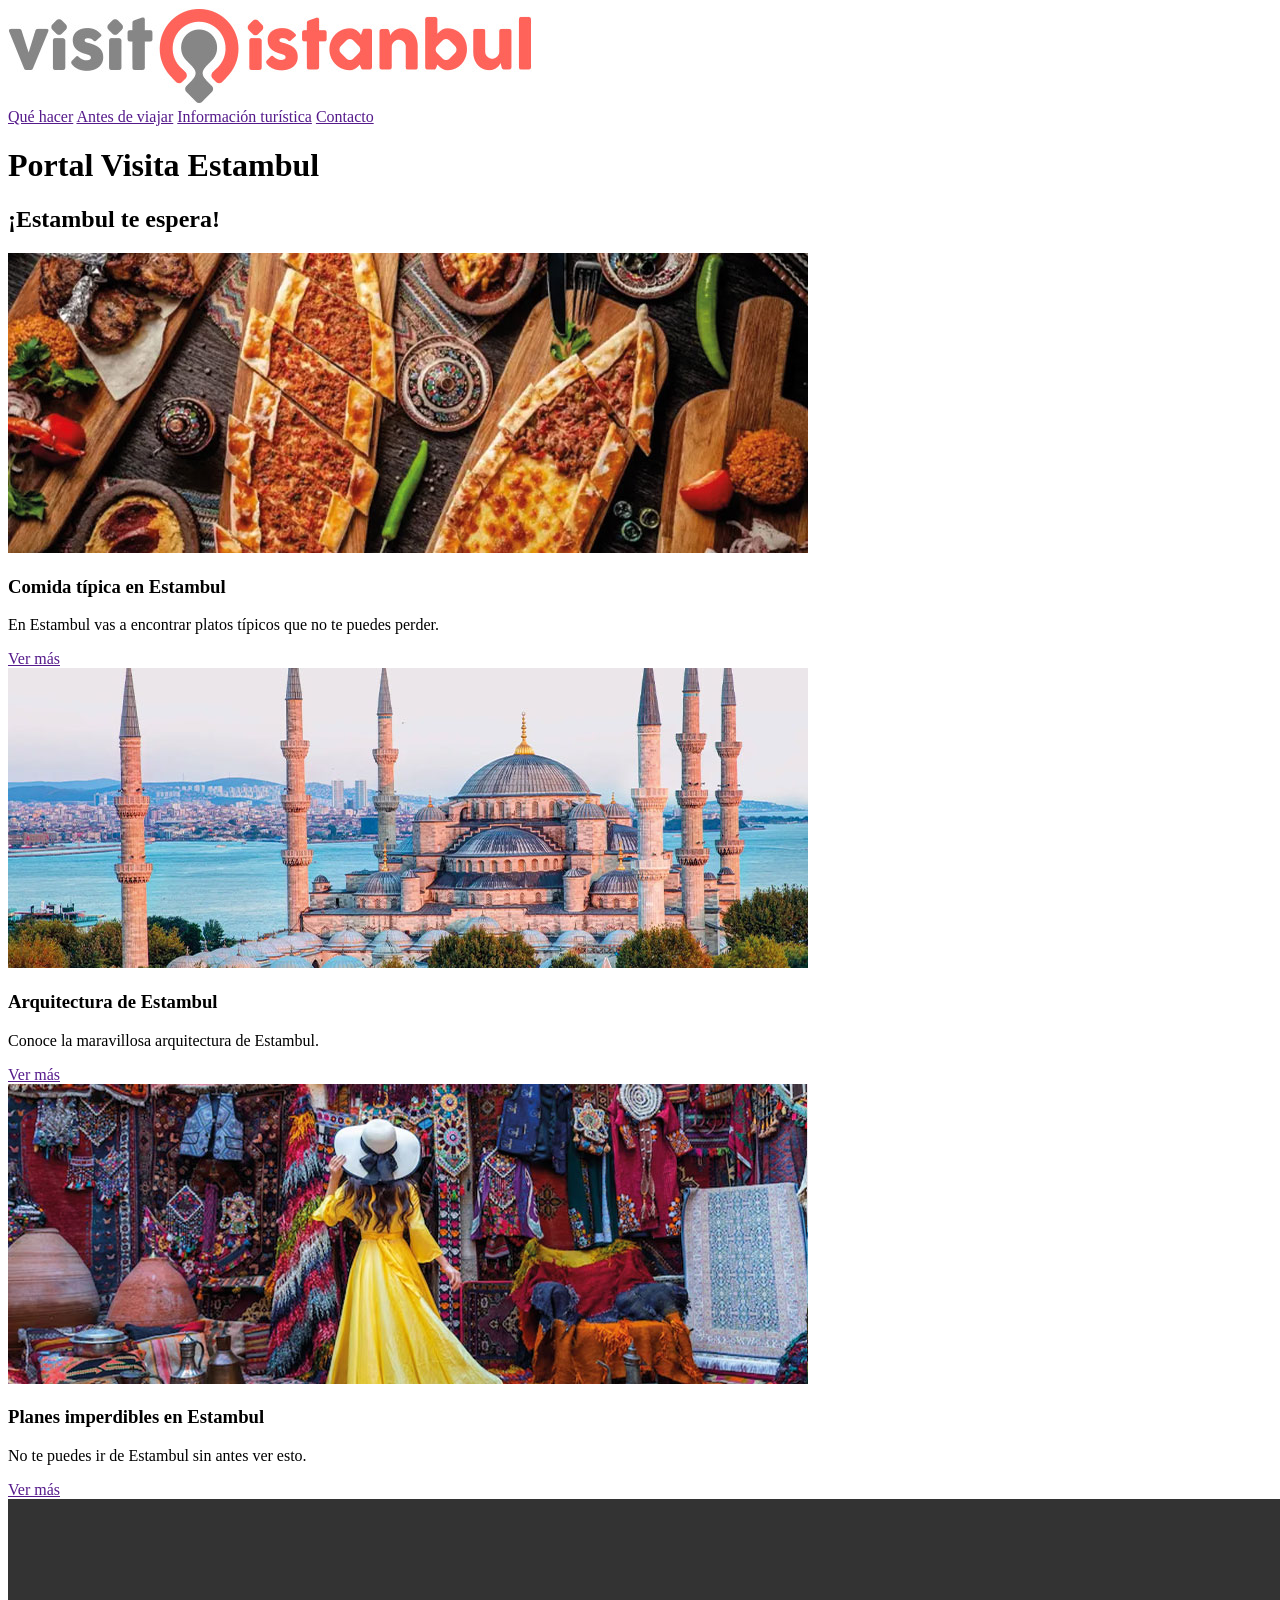
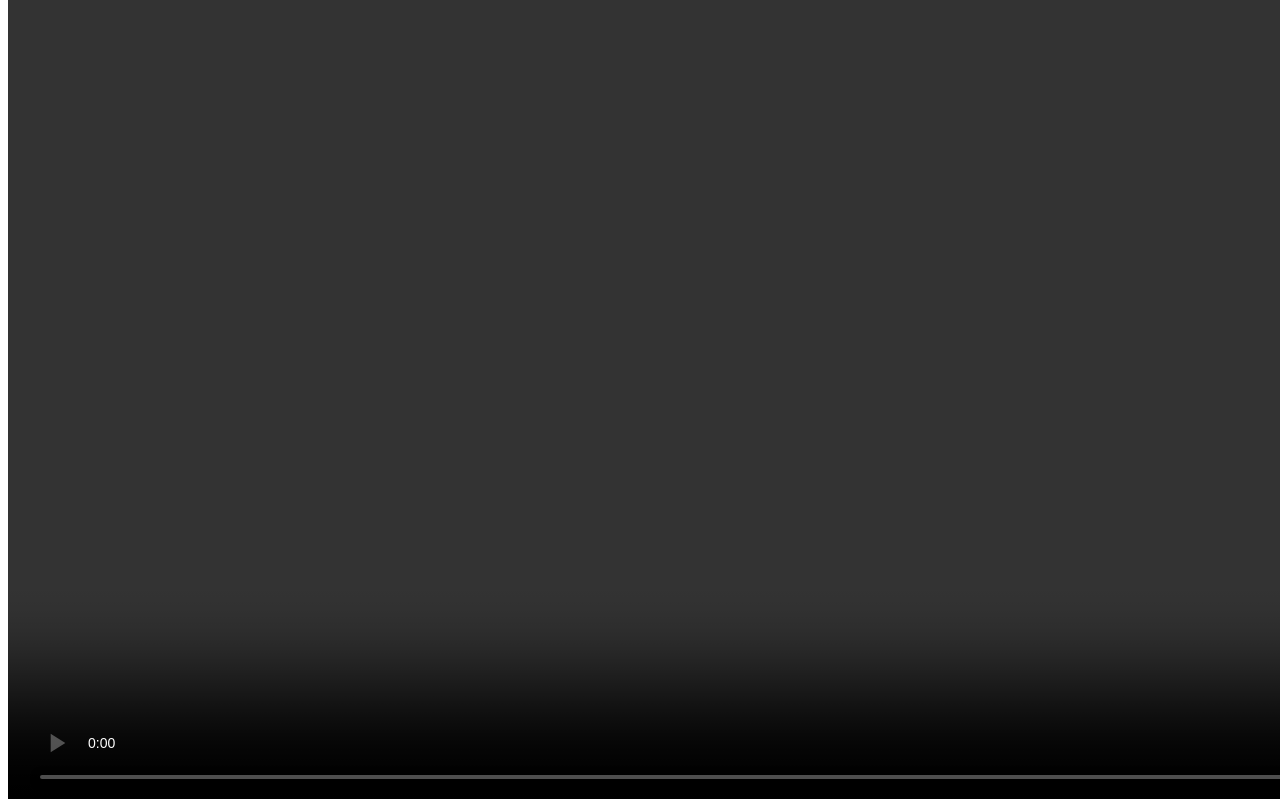
==== tarea-01/index.html @ 3287b611 "Add files via upload" ====
<!DOCTYPE html>
    <html lang="es">
        <head>
            <meta charset="UTF-8">
            <meta name="viewport" content="width=device-width, initial=1.0">
            <title>Visita Estambul — Sitio oficial de turismo</title>
        
            <meta name="description" content="Descubrí qué hacer en Estambul. Información útil antes de llegar, 
            guías de alojamiento, atractivos turísticos, gastronomía, agenda cultural y mapas de la ciudad">
          
            <meta name="robots" content="index,follow">
            <link rel="stylesheet" href="style.css">
        </head>

        <body>
            <!--Cabecera-->
            <header id="cabecera-principal" role="heading">

                <a href="/index.html" rel="home" aria-label="Ir a la página de inicio de Descubre Estambul — 
                Sitio oficial de turismo">
                    <img src="assets/logo.jpg" alt="Logotipo oficial de Visita Estambul">
            </a>

            <!--Navegador-->

                <nav>

                <a href="">Qué hacer</a>
                <a href="">Antes de viajar</a>
                <a href="">Información turística</a>
                <a href="">Contacto</a>
                </nav>

            </header>
            <!--Contenido central-->
            <main role="main">

                <!--Titulo principal-->
                <h1> Portal Visita Estambul </h1>
                
                <!--Principales-->

                <section>
                    <h2> ¡Estambul te espera! </h2>
                    <div>

                        <article>
                           <img src="assets/comida-estambul.jpg" alt="Comida tipica de Estambul">
                           <h3>Comida típica en Estambul</h3> 
                           <p>En Estambul vas a encontrar platos típicos que no te puedes perder. </p>
                            <a href="" aria-label="Ver más información sobre dónde comer en la ciudad"> Ver más</a>
                        </article>
                    
                        <article>
                           <img src="assets/arquitectura-estambul.jpg" alt="Arquitectura de Estambul">
                           <h3>Arquitectura de Estambul</h3> 
                           <p>Conoce la maravillosa arquitectura de Estambul. </p>
                            <a href="" aria-label="Ver más información sobre Arquitectura en Estambul"> Ver más</a>
                        </article>

                        <article>
                           <img src="assets/planes-en-estambul.jpg" alt="Planes en Estambul que no puedes perder">
                           <h3>Planes imperdibles en Estambul</h3> 
                           <p>No te puedes ir de Estambul sin antes ver esto. </p>
                            <a href="" aria-label="Ver más información sobre planes en Estambul"> Ver más</a>
                        </article>

                    </div>
                </section>

                 <!-- contenido multimedia -->
                    <section>
                        <video controls loop width="1600" height="900">
                        <source src="assets/Video-Estambul-comprimido.mp4" type="video/mp4">
                
                        </video>
                    </section>

            </main>

        </body>
    </html>
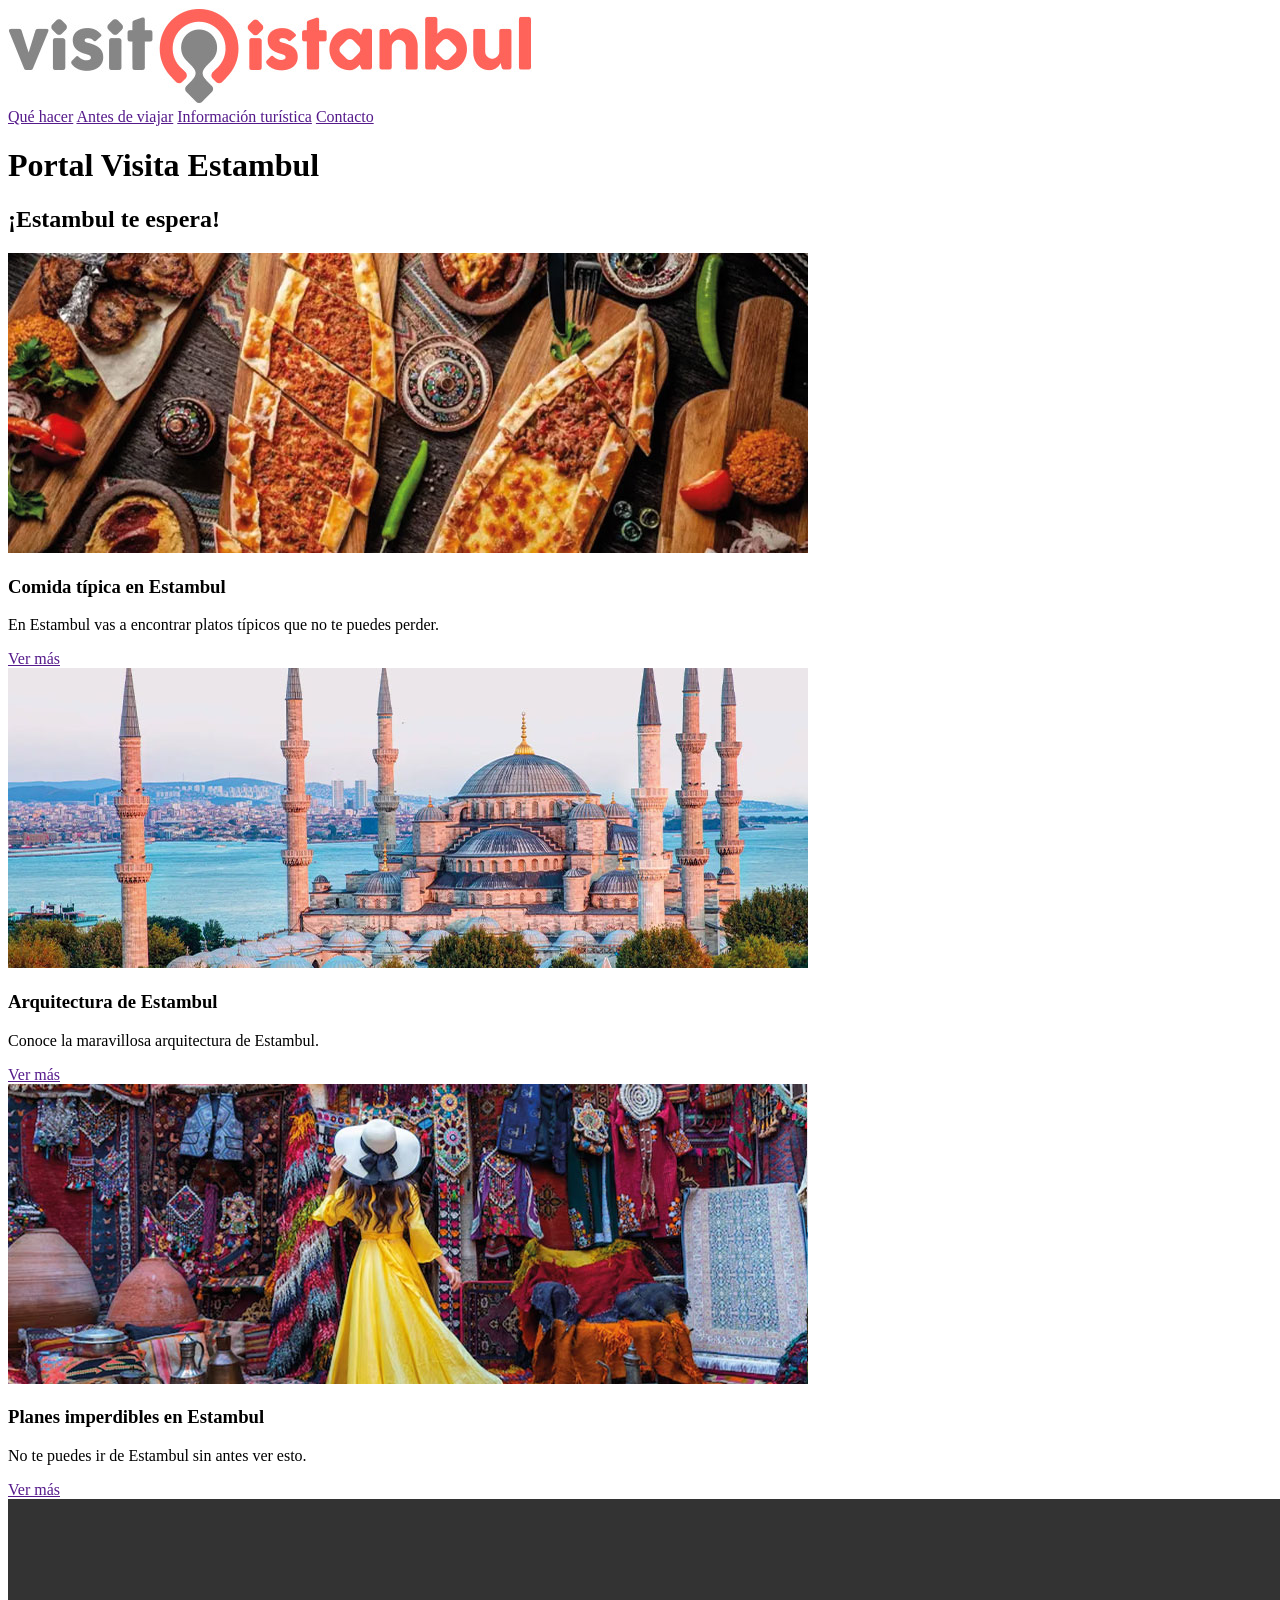
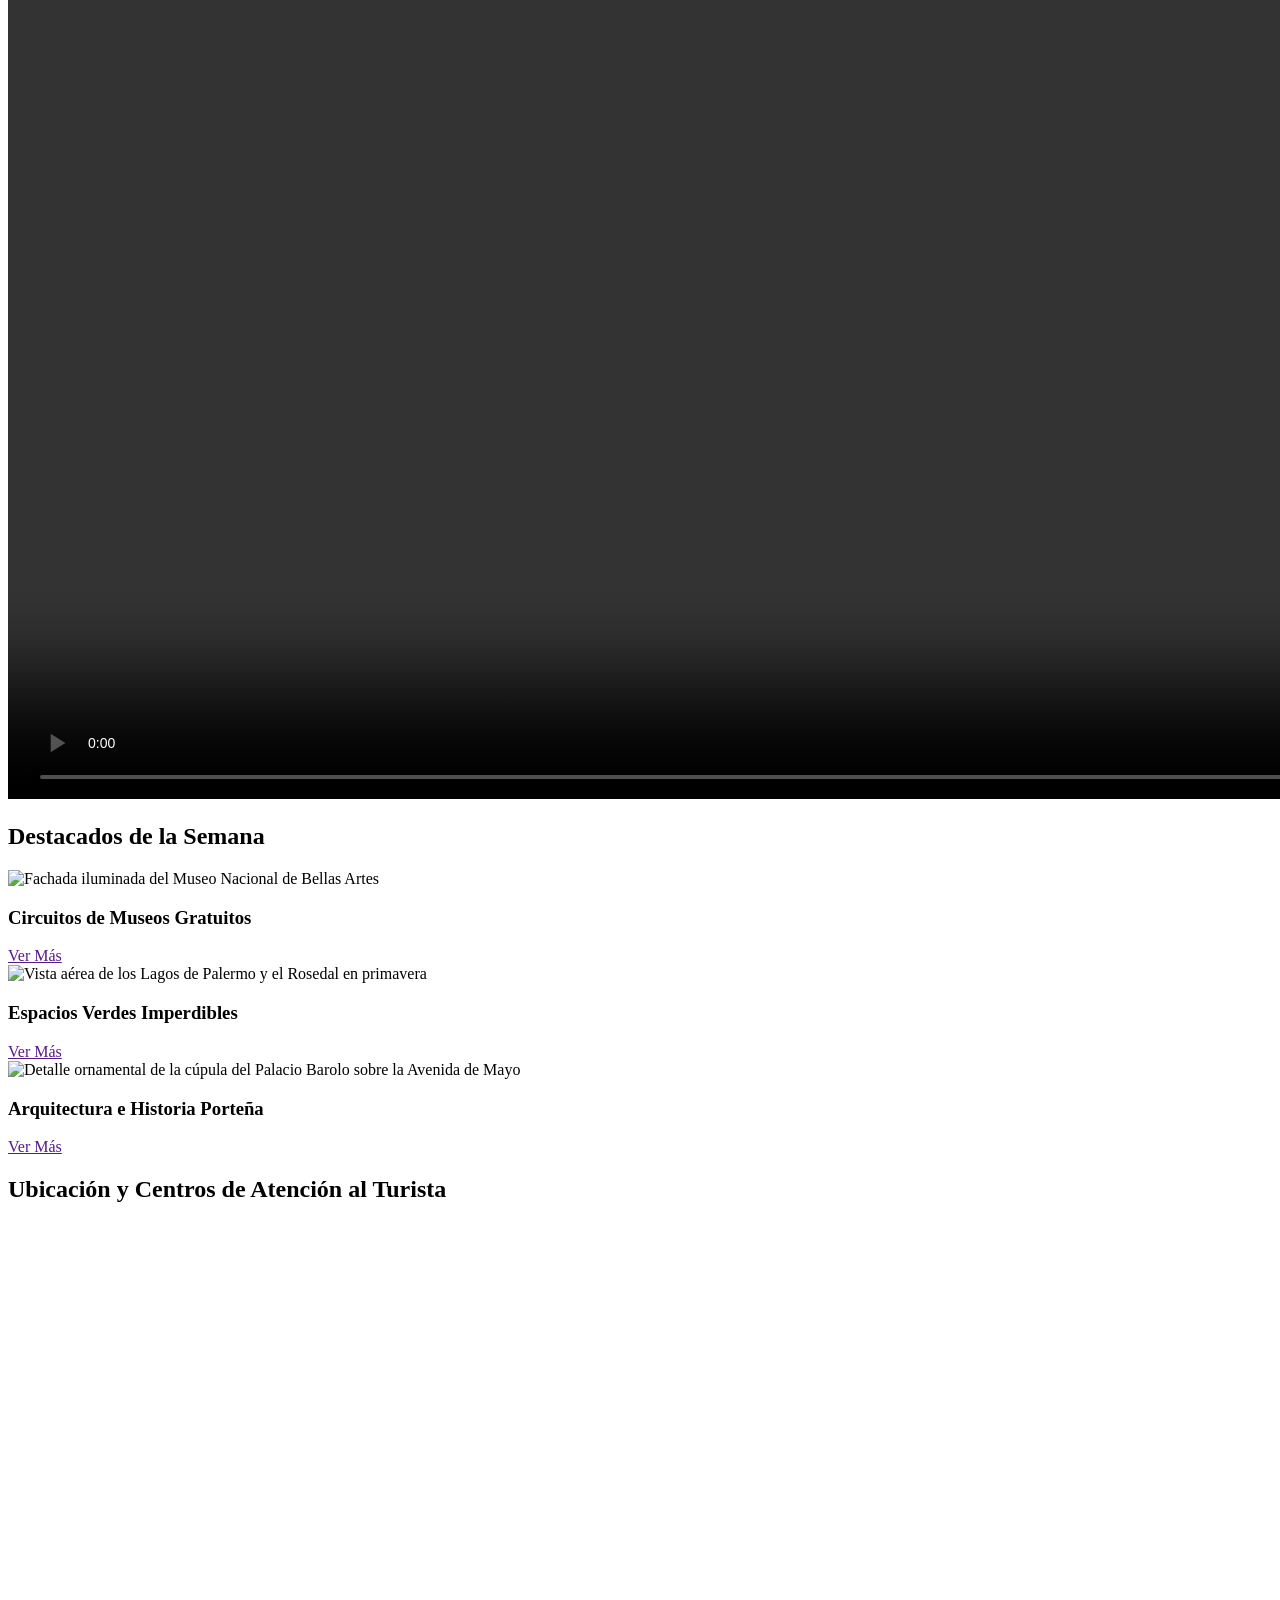
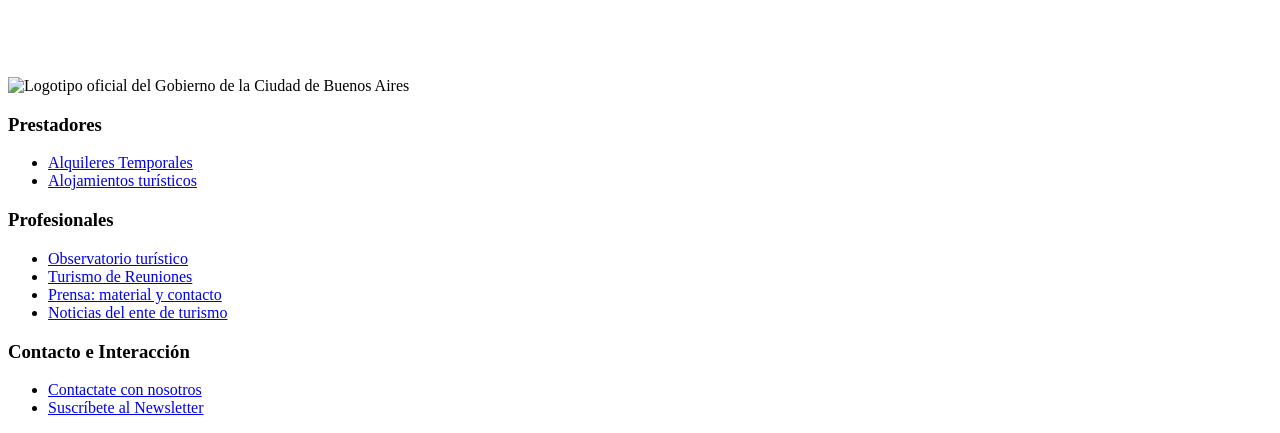
==== commit 0ff24c8a: "Add files via upload" ====
--- a/tarea-01/index.html
+++ b/tarea-01/index.html
@@ -75,6 +75,98 @@
                 
                         </video>
                     </section>
+                <section>
+                <h2>Destacados de la Semana</h2>
+                <div>
+                    
+                    <!-- Tarjeta Destacada 1 -->
+                    <article role="article">
+                        <img src="assets/destacado-museos.jpg" alt="Fachada iluminada del Museo Nacional de Bellas Artes" width="400" height="250">
+                        <h3>Circuitos de Museos Gratuitos</h3>
+                        <a href="" aria-label="Ver más sobre los circuitos de museos gratuitos">Ver Más</a>
+                    </article>
+
+                    <!-- Tarjeta Destacada 2 -->
+                    <article role="article">
+                        <img src="assets/destacado-parques.jpg" alt="Vista aérea de los Lagos de Palermo y el Rosedal en primavera" width="400" height="250">
+                        <h3>Espacios Verdes Imperdibles</h3>
+                        <a href="" aria-label="Ver más sobre los espacios verdes imperdibles">Ver Más</a>
+                    </article>
+
+                    <!-- Tarjeta Destacada 3 -->
+                    <article role="article">
+                        <img src="assets/destacado-arquitectura.jpg" alt="Detalle ornamental de la cúpula del Palacio Barolo sobre la Avenida de Mayo" width="400" height="250">
+                        <h3>Arquitectura e Historia Porteña</h3>
+                        <a href="" aria-label="Ver más sobre la arquitectura e historia porteña">Ver Más</a>
+                    </article>
+
+                </div>
+            </section>
+
+<!-- Ubicación Geográfica -->
+            <section aria-labelledby="titulo-mapa">
+                <h2 id="titulo-mapa">Ubicación y Centros de Atención al Turista</h2>
+                <div class="map-container">
+                    <iframe 
+                        src="https://www.google.com/maps/embed?pb=!1m18!1m12!1m3!1d3284.016713276842!2d-58.3841507!3d-34.6037389!2m3!1f0!2f0!3f0!3m2!1i1024!2i768!4f13.1!3m3!1m2!1s0x95bccacf954f91d5%3A0x67ef08c262f8f742!2sObelisco!5e0!3m2!1ses!2sar!4v1700000000000!5m2!1ses!2sar" 
+                        width="100%" 
+                        height="450" 
+                        style="border:0;" 
+                        allowfullscreen="" 
+                        loading="lazy" 
+                        referrerpolicy="no-referrer-when-downgrade"
+                        title="Mapa interactivo de la Ciudad de Buenos Aires con la ubicación del Obelisco y centros de atención turística">
+                    </iframe>
+                </div>
+            </section>
+
+        </main>
+
+ <!-- Pie de Página Institucional -->
+    <footer role="contentinfo">
+
+            <!-- Identificador Institucional del Footer -->
+            <div class="footer-brand">
+                <img src="img/logo-buenos-aires-ciudad.svg" alt="Logotipo oficial del Gobierno de la Ciudad de Buenos Aires" width="200" height="60">
+            </div>
+
+            <!-- Columnas de Enlaces del Footer -->
+            <div>
+                
+                <!-- Lista 1: Prestadores -->
+                <nav>
+                    <h3 id="footer-prestadores">Prestadores</h3>
+                    <ul>
+                        <li><a href="/alquileres-temporales">Alquileres Temporales</a></li>
+                        <li><a href="/alojamientos-turisticos">Alojamientos turísticos</a></li>
+                    </ul>
+                </nav>
+
+                <!-- Lista 2: Profesionales -->
+                <nav>
+                    <h3 id="footer-profesionales">Profesionales</h3>
+                    <ul>
+                        <li><a href="/observatorio-turistico">Observatorio turístico</a></li>
+                        <li><a href="/turismo-reuniones">Turismo de Reuniones</a></li>
+                        <li><a href="/prensa-contacto">Prensa: material y contacto</a></li>
+                        <li><a href="/noticias-ente">Noticias del ente de turismo</a></li>
+                    </ul>
+                </nav>
+
+                <!-- Lista 3: Interacción y Contacto -->
+                <nav>
+                    <h3 id="footer-contacto">Contacto e Interacción</h3>
+                    <ul>
+                        <li><a href="/contactate-con-nosotros">Contactate con nosotros</a></li>
+                        <li><a href="/suscribete-newsletter" aria-label="Ir al formulario para suscribirse al Newsletter oficial">Suscríbete al Newsletter</a></li>
+                    </ul>
+                </nav>
+
+            </div>
+    </footer>
+
+    </body>
+
 
             </main>
 
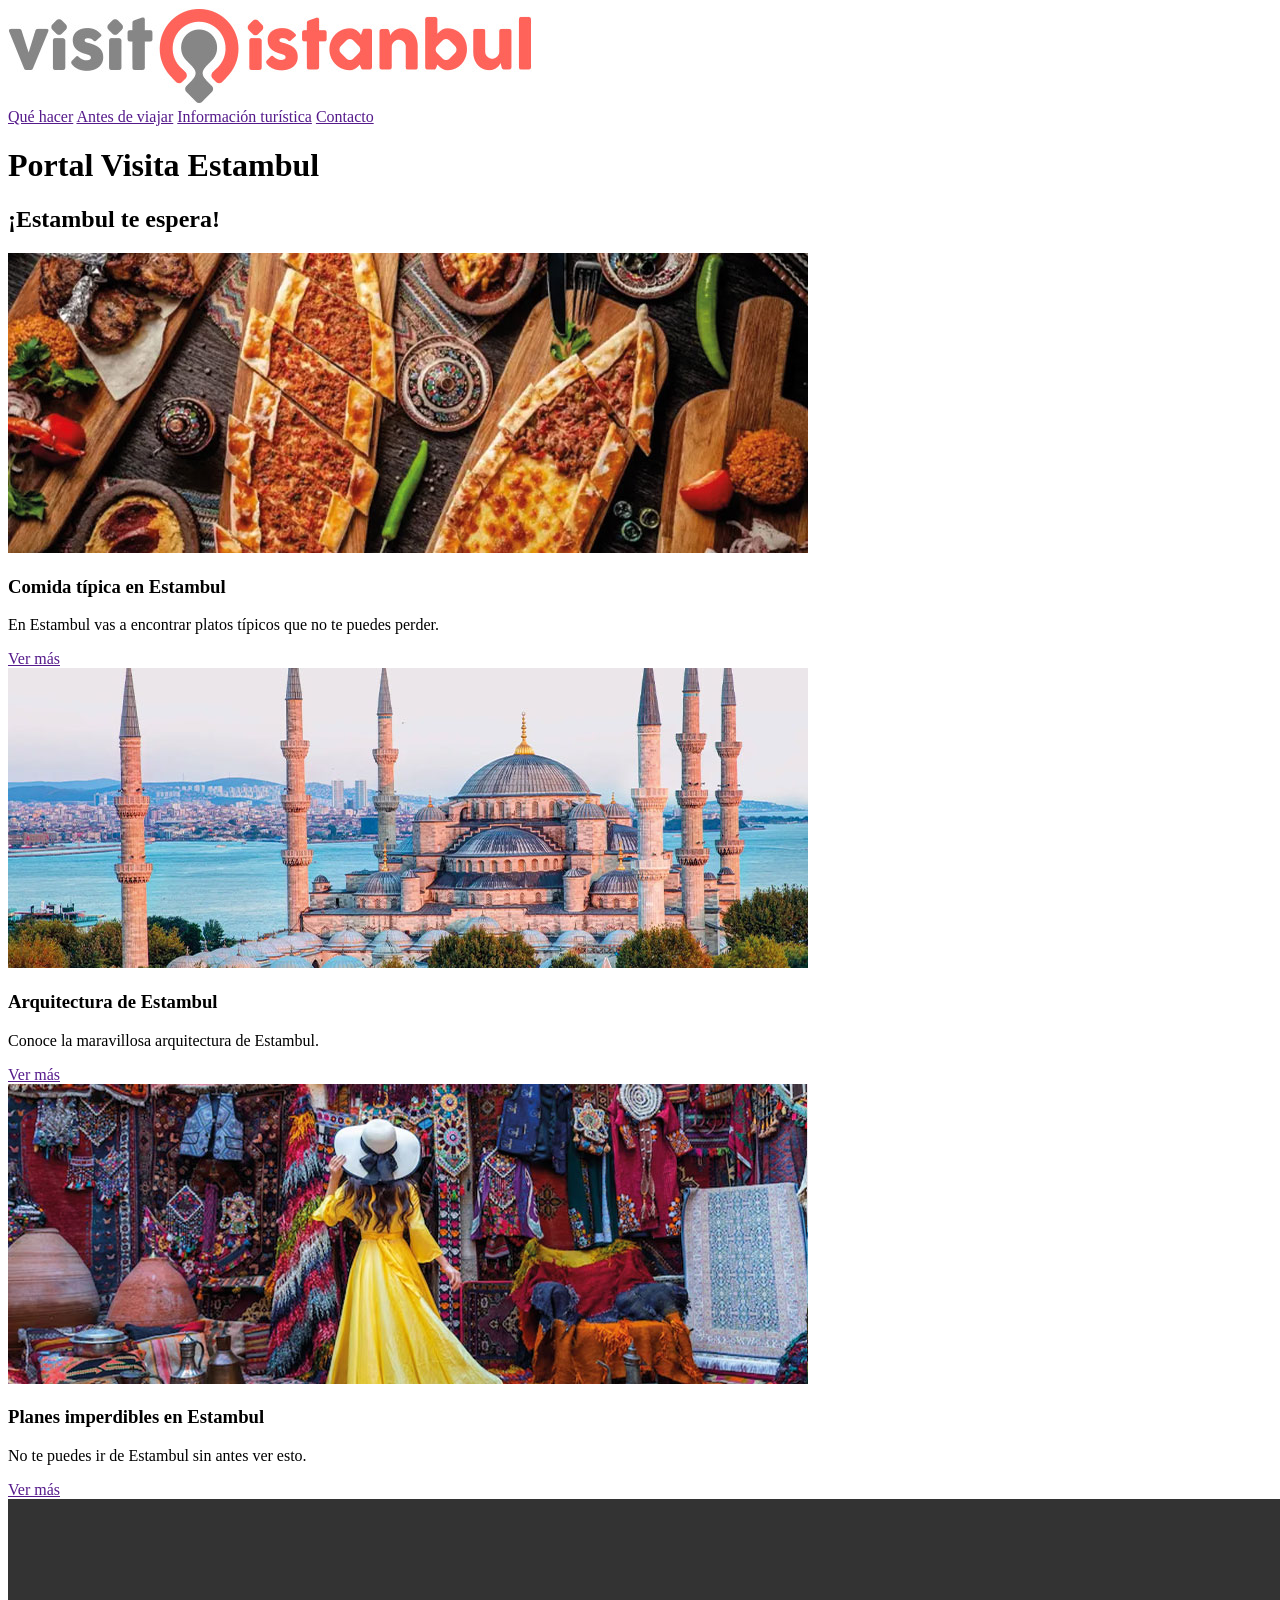
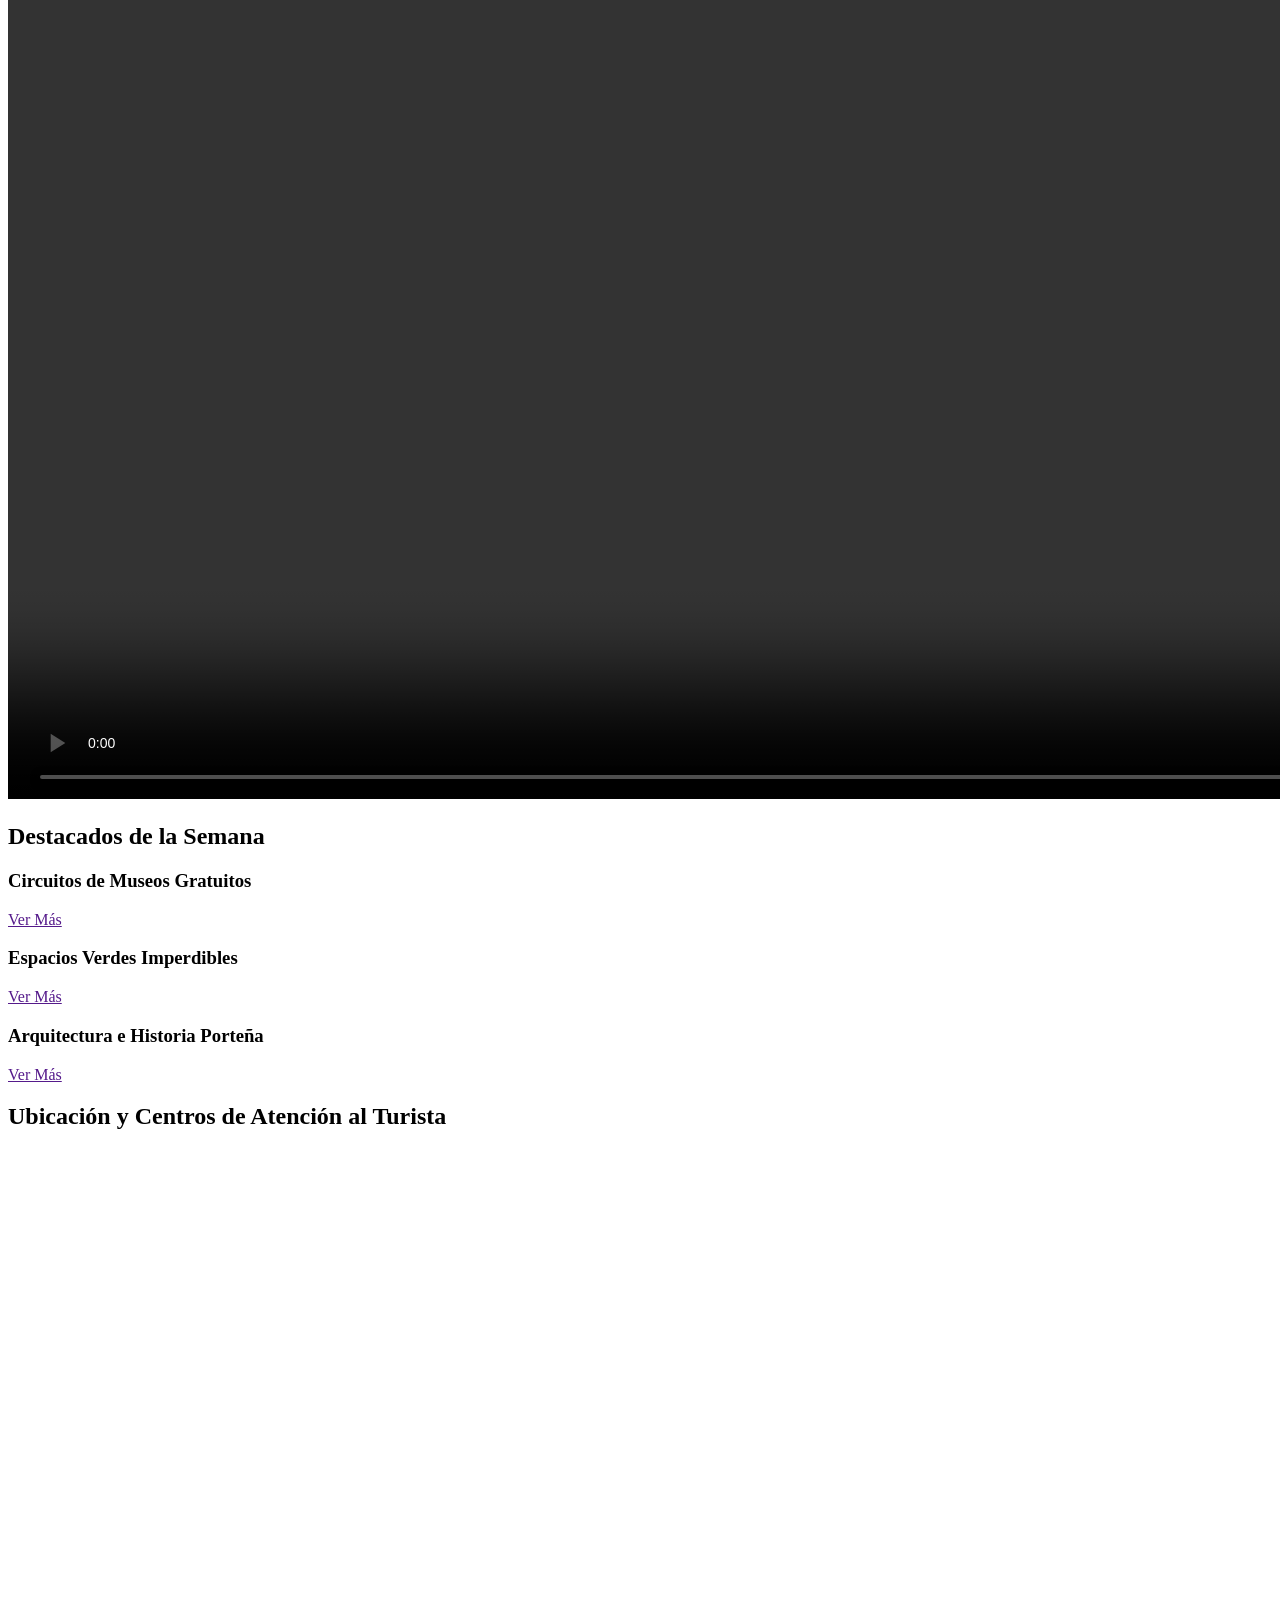
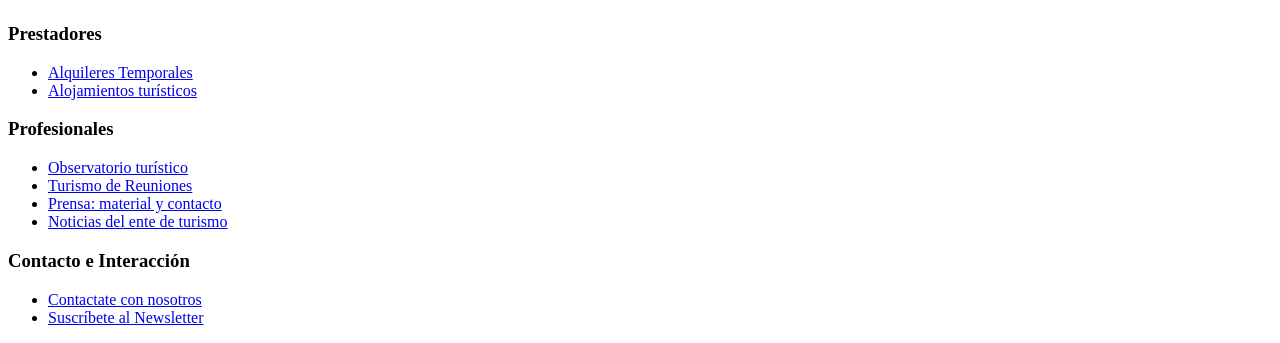
==== commit ae04b480: "Add files via upload" ====
--- a/tarea-01/index.html
+++ b/tarea-01/index.html
@@ -81,21 +81,18 @@
                     
                     <!-- Tarjeta Destacada 1 -->
                     <article role="article">
-                        <img src="assets/destacado-museos.jpg" alt="Fachada iluminada del Museo Nacional de Bellas Artes" width="400" height="250">
                         <h3>Circuitos de Museos Gratuitos</h3>
                         <a href="" aria-label="Ver más sobre los circuitos de museos gratuitos">Ver Más</a>
                     </article>
 
                     <!-- Tarjeta Destacada 2 -->
                     <article role="article">
-                        <img src="assets/destacado-parques.jpg" alt="Vista aérea de los Lagos de Palermo y el Rosedal en primavera" width="400" height="250">
                         <h3>Espacios Verdes Imperdibles</h3>
                         <a href="" aria-label="Ver más sobre los espacios verdes imperdibles">Ver Más</a>
                     </article>
 
                     <!-- Tarjeta Destacada 3 -->
                     <article role="article">
-                        <img src="assets/destacado-arquitectura.jpg" alt="Detalle ornamental de la cúpula del Palacio Barolo sobre la Avenida de Mayo" width="400" height="250">
                         <h3>Arquitectura e Historia Porteña</h3>
                         <a href="" aria-label="Ver más sobre la arquitectura e historia porteña">Ver Más</a>
                     </article>
@@ -127,7 +124,7 @@
 
             <!-- Identificador Institucional del Footer -->
             <div class="footer-brand">
-                <img src="img/logo-buenos-aires-ciudad.svg" alt="Logotipo oficial del Gobierno de la Ciudad de Buenos Aires" width="200" height="60">
+                
             </div>
 
             <!-- Columnas de Enlaces del Footer -->
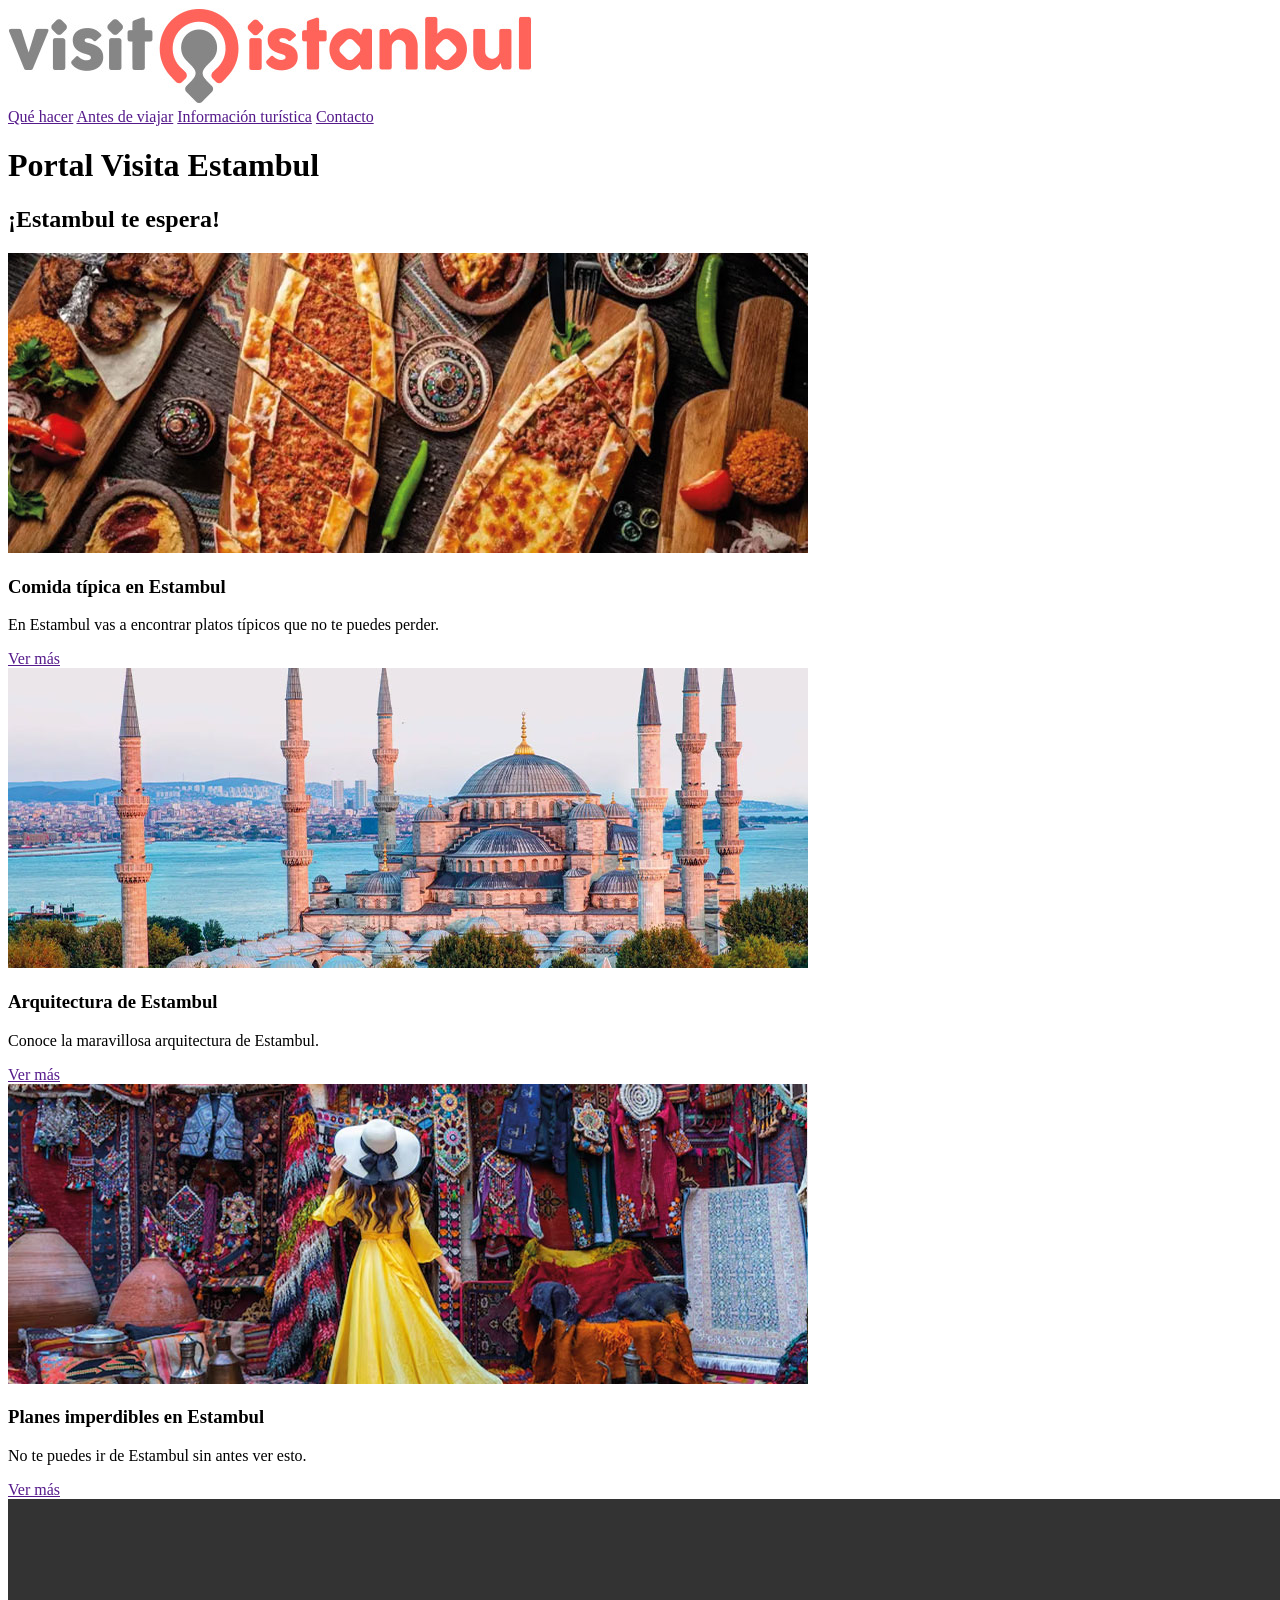
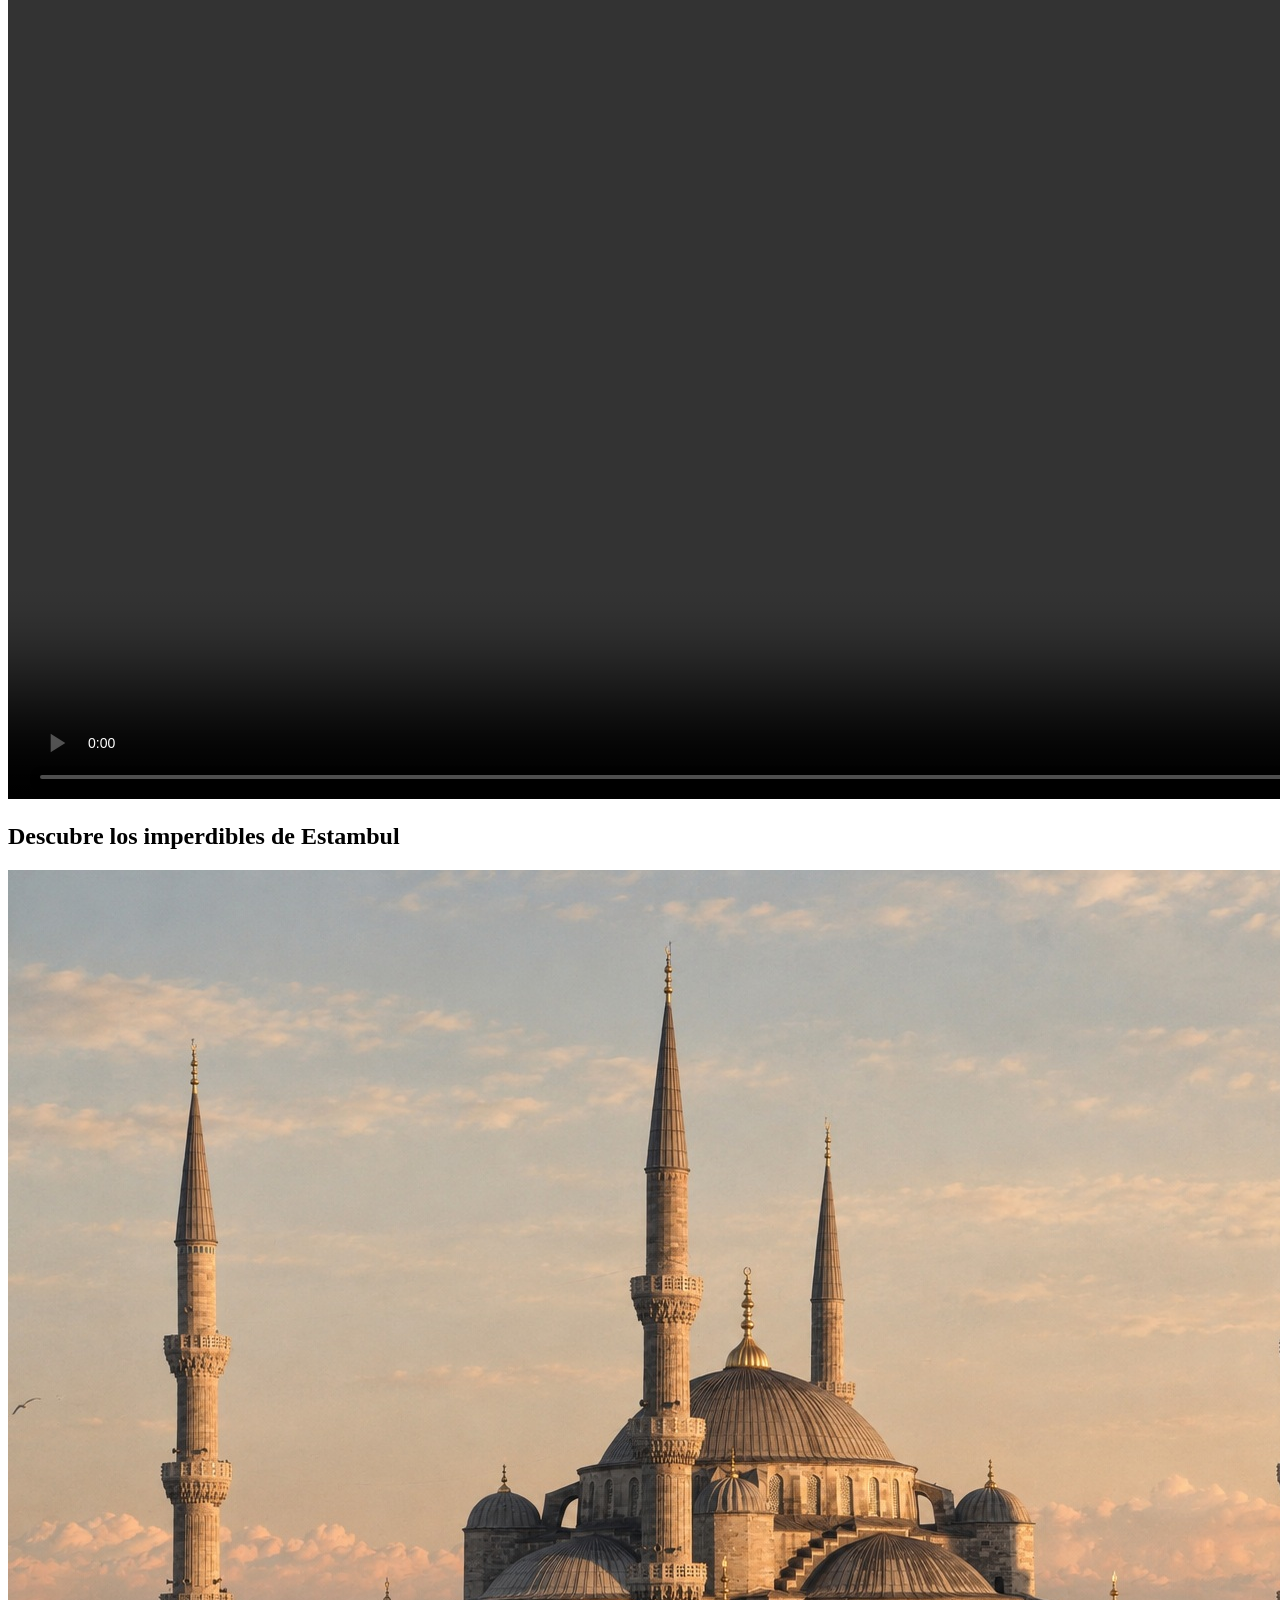
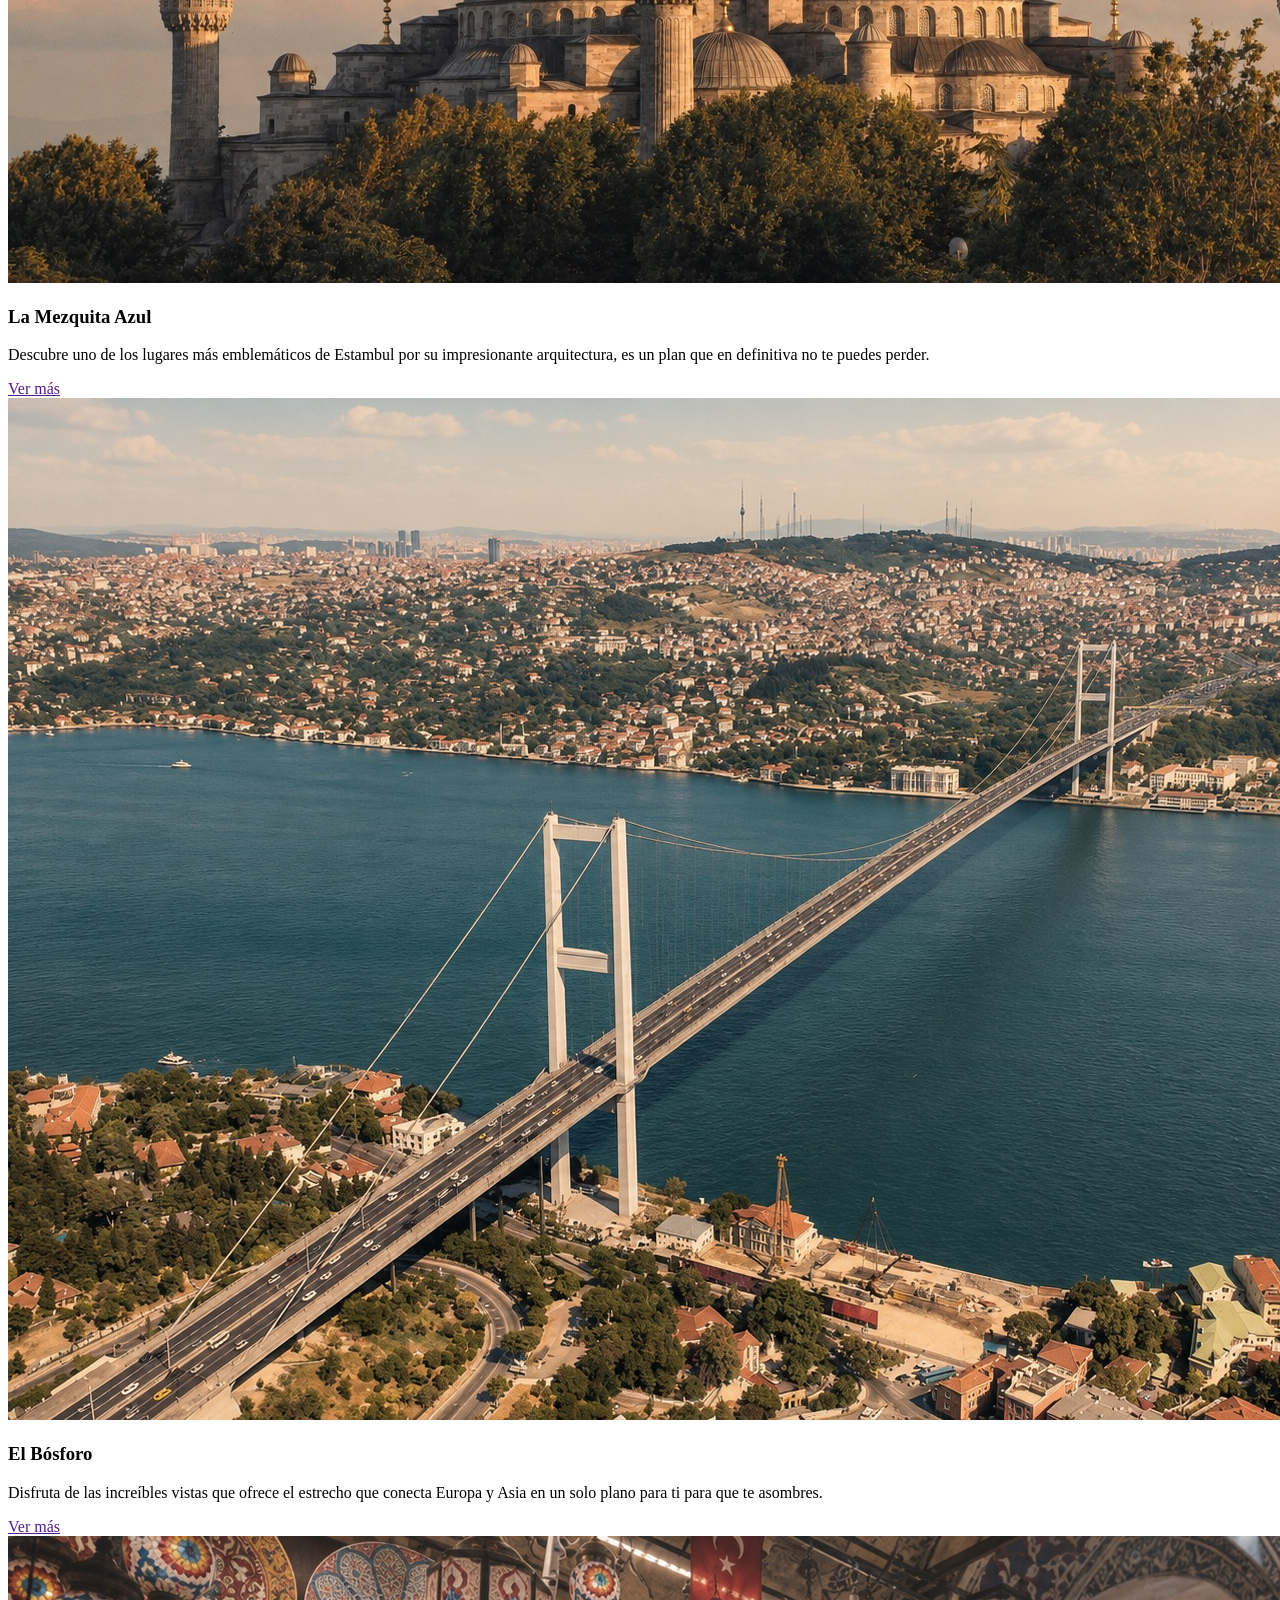
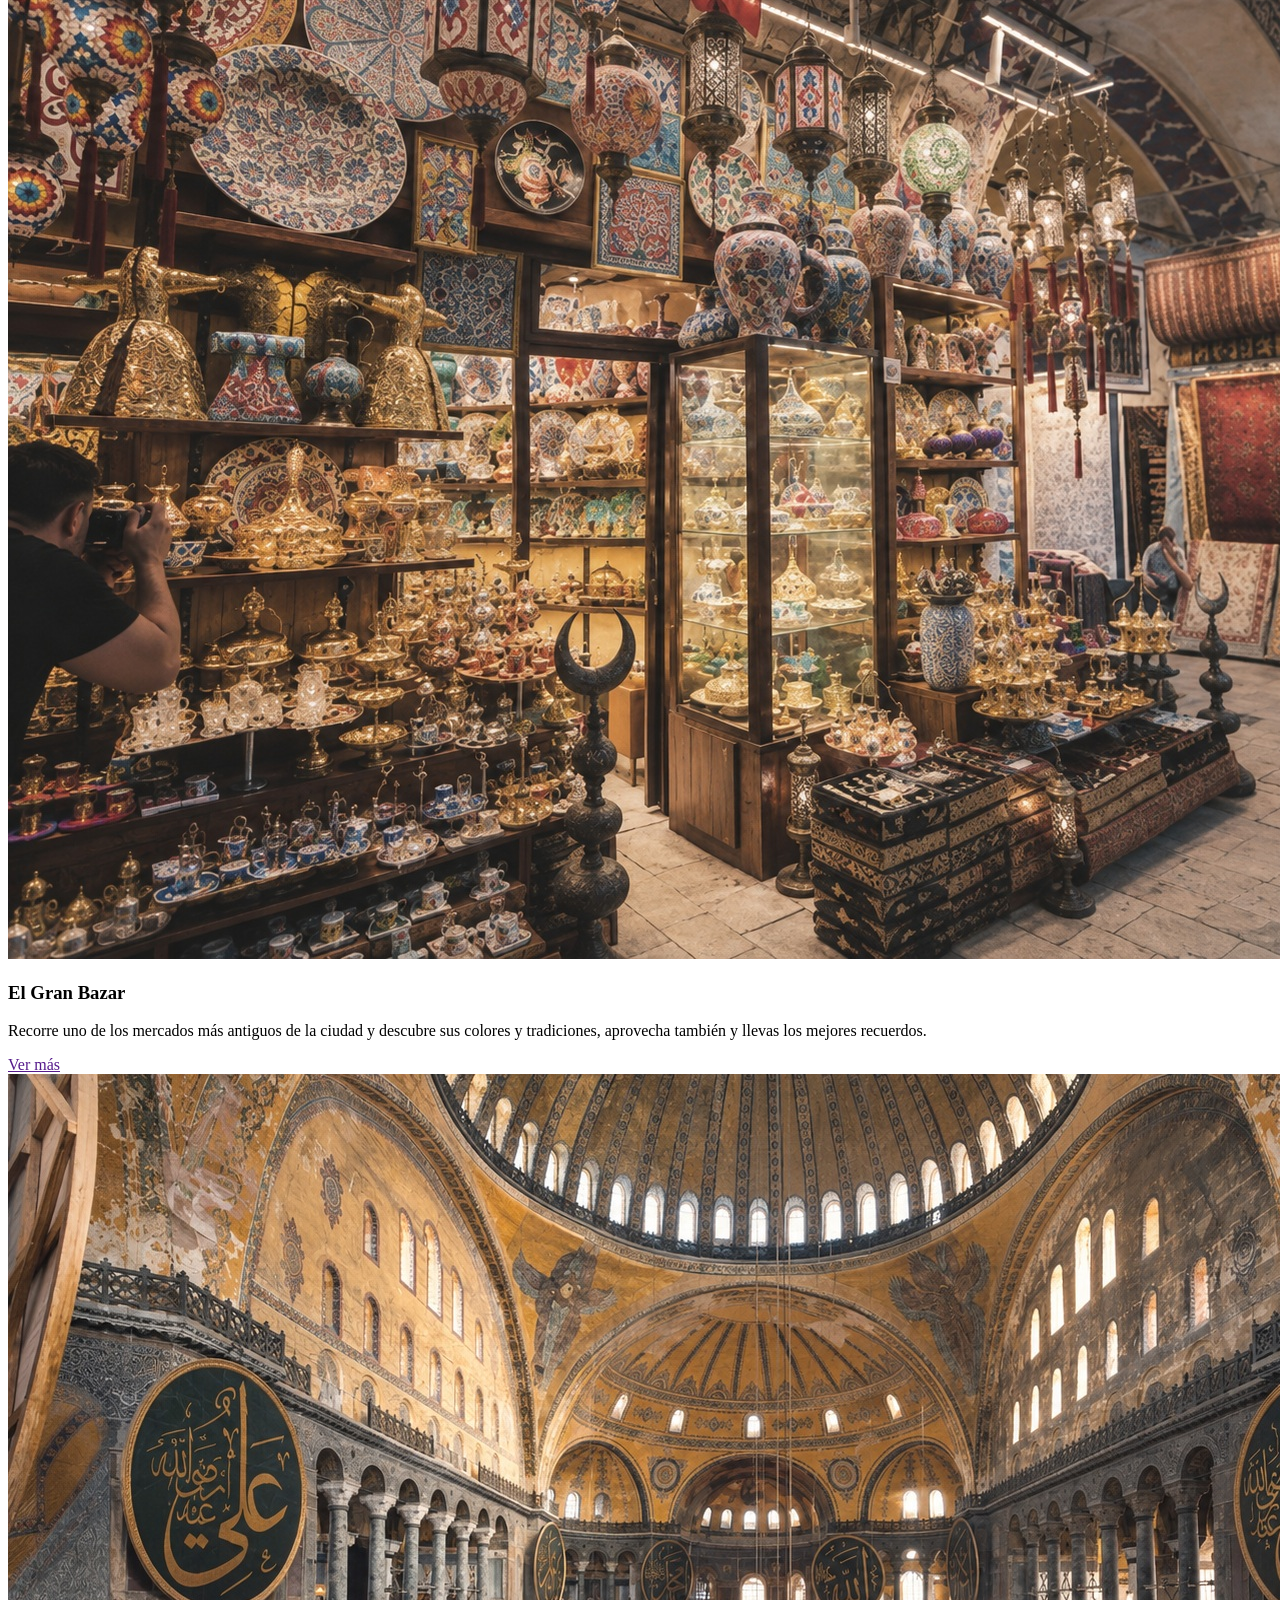
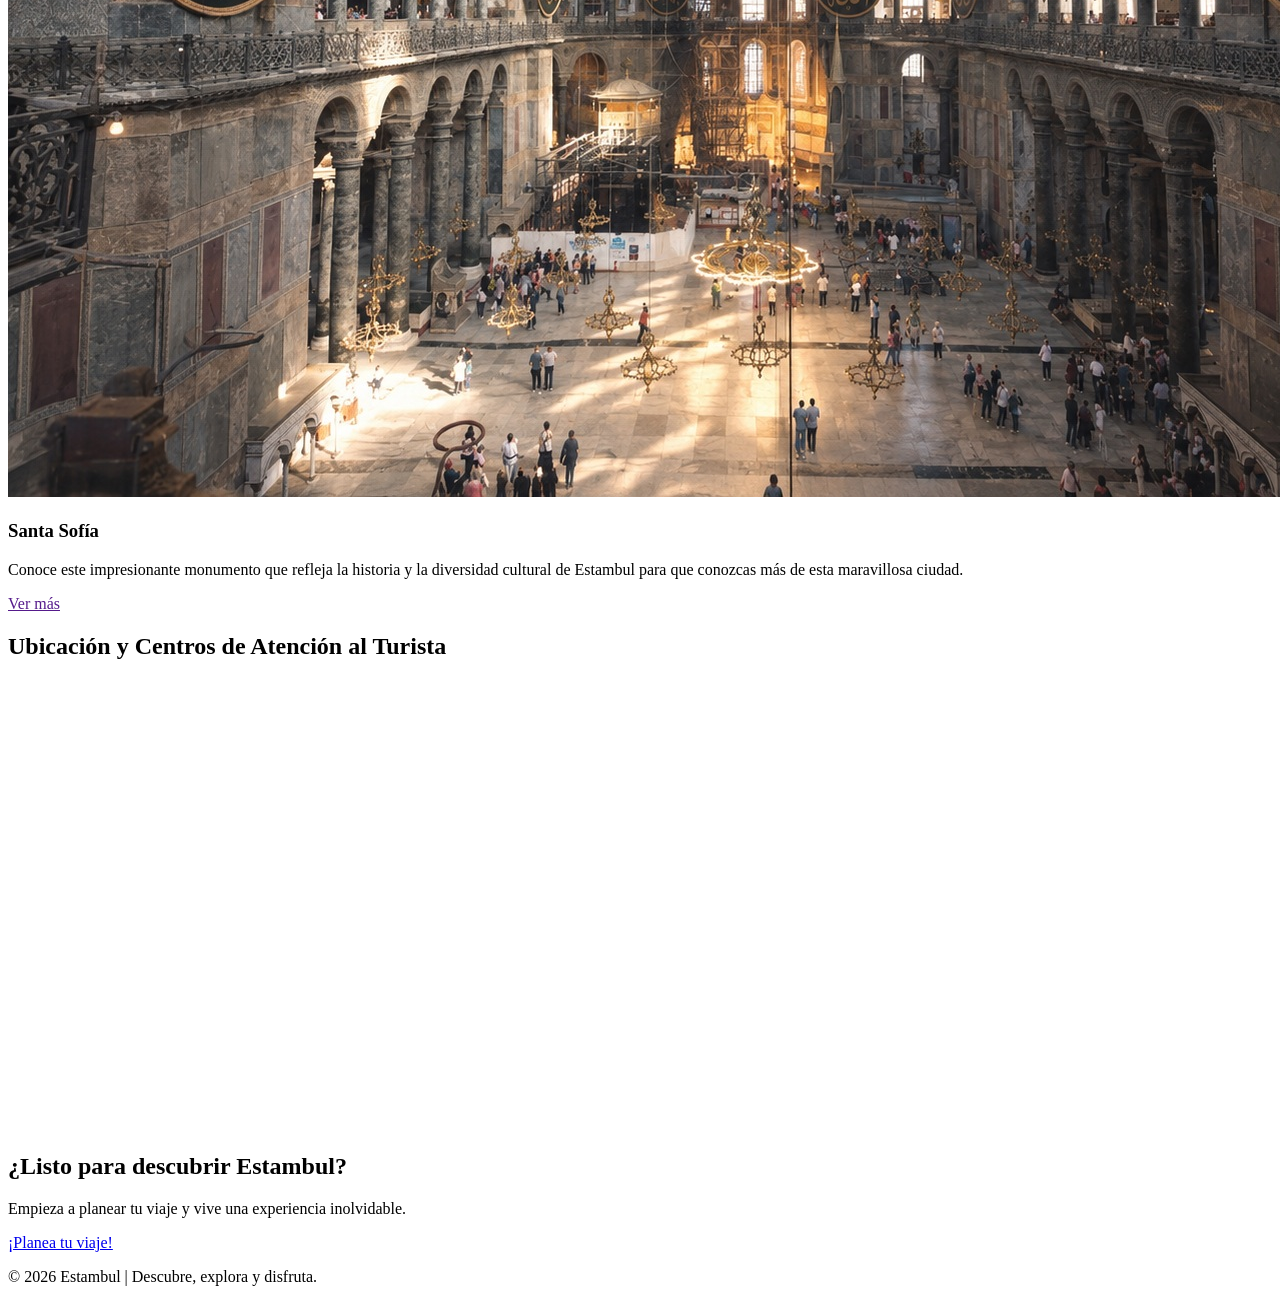
==== commit 4ed63b56: "Add files via upload" ====
--- a/tarea-01/index.html
+++ b/tarea-01/index.html
@@ -75,92 +75,77 @@
                 
                         </video>
                     </section>
-                <section>
-                <h2>Destacados de la Semana</h2>
-                <div>
-                    
-                    <!-- Tarjeta Destacada 1 -->
-                    <article role="article">
-                        <h3>Circuitos de Museos Gratuitos</h3>
-                        <a href="" aria-label="Ver más sobre los circuitos de museos gratuitos">Ver Más</a>
-                    </article>
+               <section>
+                    <h2 class="titulo-secundario">Descubre los imperdibles de Estambul</h2>
 
-                    <!-- Tarjeta Destacada 2 -->
-                    <article role="article">
-                        <h3>Espacios Verdes Imperdibles</h3>
-                        <a href="" aria-label="Ver más sobre los espacios verdes imperdibles">Ver Más</a>
-                    </article>
+                    <div class="contenedor-articulos-imperdibles">
 
-                    <!-- Tarjeta Destacada 3 -->
-                    <article role="article">
-                        <h3>Arquitectura e Historia Porteña</h3>
-                        <a href="" aria-label="Ver más sobre la arquitectura e historia porteña">Ver Más</a>
-                    </article>
+                        <!-- Tarjeta Destacada 1 -->
+                        <article role="article" class="articulo-imperdibles">
+                        <img src="assets/La Mezquita Azul.jpg" alt="Mezquita Azul de Estambul">
+                        <h3>La Mezquita Azul</h3>
+                        <p>Descubre uno de los lugares más emblemáticos de Estambul por su impresionante arquitectura, es un plan que en definitiva no te puedes perder.</p>
+                        <a href="" class="boton-ver-mas" aria-label="Ver más sobre la Mezquita Azul">Ver más</a>
+                        </article>
 
-                </div>
-            </section>
+                        <!-- Tarjeta Destacada 2 -->
+                        <article role="article" class="articulo-imperdibles">
+                        <img src="assets/El Bósforo.jpg" alt="Vista del estrecho del Bósforo en Estambul">
+                        <h3>El Bósforo</h3>
+                        <p>Disfruta de las increíbles vistas que ofrece el estrecho que conecta Europa y Asia en un solo plano para ti para que te asombres.</p>
+                        <a href="" class="boton-ver-mas" aria-label="Ver más sobre el Bósforo">Ver más</a>
+                        </article>
 
-<!-- Ubicación Geográfica -->
-            <section aria-labelledby="titulo-mapa">
-                <h2 id="titulo-mapa">Ubicación y Centros de Atención al Turista</h2>
-                <div class="map-container">
-                    <iframe 
-                        src="https://www.google.com/maps/embed?pb=!1m18!1m12!1m3!1d3284.016713276842!2d-58.3841507!3d-34.6037389!2m3!1f0!2f0!3f0!3m2!1i1024!2i768!4f13.1!3m3!1m2!1s0x95bccacf954f91d5%3A0x67ef08c262f8f742!2sObelisco!5e0!3m2!1ses!2sar!4v1700000000000!5m2!1ses!2sar" 
+                        <!-- Tarjeta Destacada 3 -->
+                        <article role="article" class="articulo-imperdibles">
+                        <img src="assets/El Gran Bazar.jpg" alt="Interior del Gran Bazar de Estambul">
+                        <h3>El Gran Bazar</h3>
+                        <p>Recorre uno de los mercados más antiguos de la ciudad y descubre sus colores y tradiciones, aprovecha también y llevas los mejores recuerdos.</p>
+                        <a href="" class="boton-ver-mas" aria-label="Ver más sobre el Gran Bazar">Ver más</a>
+                        </article>
+
+                        <!-- Tarjeta Destacada 4 -->
+                        <article role="article" class="articulo-imperdibles">
+                        <img src="assets/Santa Sofía.jpg" alt="Interior de Santa Sofía en Estambul">
+                        <h3>Santa Sofía</h3>
+                        <p>Conoce este impresionante monumento que refleja la historia y la diversidad cultural de Estambul para que conozcas más de esta maravillosa ciudad.</p>
+                        <a href="" class="boton-ver-mas" aria-label="Ver más sobre Santa Sofía">Ver más</a>
+                        </article>
+                    </div>
+                </section>
+
+                <!-- Ubicación Geográfica -->
+                    <section aria-labelledby="titulo-mapa">
+
+                        <h2 id="titulo-mapa">Ubicación y Centros de Atención al Turista</h2>
+
+                        <div class="map-container">
+
+                        <iframe src="https://www.google.com/maps?q=Istanbul%2C%20Turkey&output=embed"
                         width="100%" 
-                        height="450" 
+                        height="450"
                         style="border:0;" 
                         allowfullscreen="" 
-                        loading="lazy" 
+                        loading="lazy"
                         referrerpolicy="no-referrer-when-downgrade"
-                        title="Mapa interactivo de la Ciudad de Buenos Aires con la ubicación del Obelisco y centros de atención turística">
-                    </iframe>
-                </div>
-            </section>
+                        title="Mapa interactivo de Estambul, Turquía">
+                        </iframe>
 
-        </main>
+                        </div>
 
- <!-- Pie de Página Institucional -->
-    <footer role="contentinfo">
+                    </section>
 
-            <!-- Identificador Institucional del Footer -->
-            <div class="footer-brand">
-                
-            </div>
 
-            <!-- Columnas de Enlaces del Footer -->
-            <div>
-                
-                <!-- Lista 1: Prestadores -->
-                <nav>
-                    <h3 id="footer-prestadores">Prestadores</h3>
-                    <ul>
-                        <li><a href="/alquileres-temporales">Alquileres Temporales</a></li>
-                        <li><a href="/alojamientos-turisticos">Alojamientos turísticos</a></li>
-                    </ul>
-                </nav>
+                <section class="cierre">
+                    <h2 class="titulo-secundario">¿Listo para descubrir Estambul?</h2>
+                    <p class="parrafo">Empieza a planear tu viaje y vive una experiencia inolvidable.</p>
+                    <a href="#" class="boton-viaje">¡Planea tu viaje!</a>
+                 </section>
 
-                <!-- Lista 2: Profesionales -->
-                <nav>
-                    <h3 id="footer-profesionales">Profesionales</h3>
-                    <ul>
-                        <li><a href="/observatorio-turistico">Observatorio turístico</a></li>
-                        <li><a href="/turismo-reuniones">Turismo de Reuniones</a></li>
-                        <li><a href="/prensa-contacto">Prensa: material y contacto</a></li>
-                        <li><a href="/noticias-ente">Noticias del ente de turismo</a></li>
-                    </ul>
-                </nav>
+                     <footer>
+                     <p>© 2026 Estambul | Descubre, explora y disfruta.</p>
+                    </footer>
 
-                <!-- Lista 3: Interacción y Contacto -->
-                <nav>
-                    <h3 id="footer-contacto">Contacto e Interacción</h3>
-                    <ul>
-                        <li><a href="/contactate-con-nosotros">Contactate con nosotros</a></li>
-                        <li><a href="/suscribete-newsletter" aria-label="Ir al formulario para suscribirse al Newsletter oficial">Suscríbete al Newsletter</a></li>
-                    </ul>
-                </nav>
-
-            </div>
-    </footer>
 
     </body>
 
